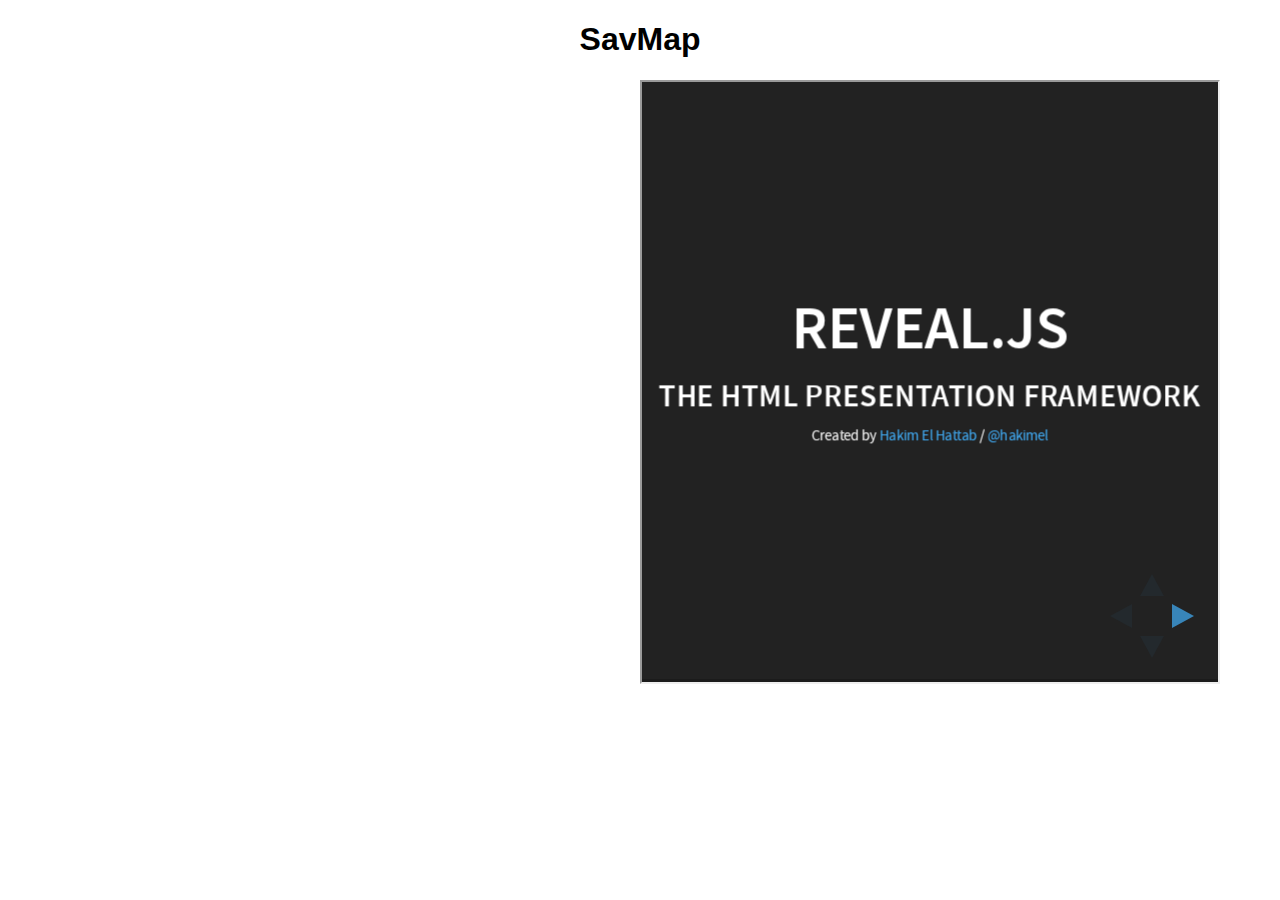
==== frames.html @ d8a2720b "initial commit" ====
<!DOCTYPE html>
<html lang="en">
	<head>
		<meta charset="utf-8">
        <title>Paperform-Reveal.js combo proof of concept</title>
        <link rel="stylesheet" href="css/frames.css">
    </head>
    <body>
        <header>
            <h1>SavMap</h1>
        </header>
        <iframe frameborder="0" width="45%" height="600" scrolling="yes" src="https://savmapsingle.paperform.co/"></iframe>
        <iframe src="demo.html" width="45%" height="600" display="inline"></iframe>
    </body>
</html>
---- css/frames.css ----
body {
    margin: 10px auto;
    text-align: center;
    font-family: sans-serif;
}
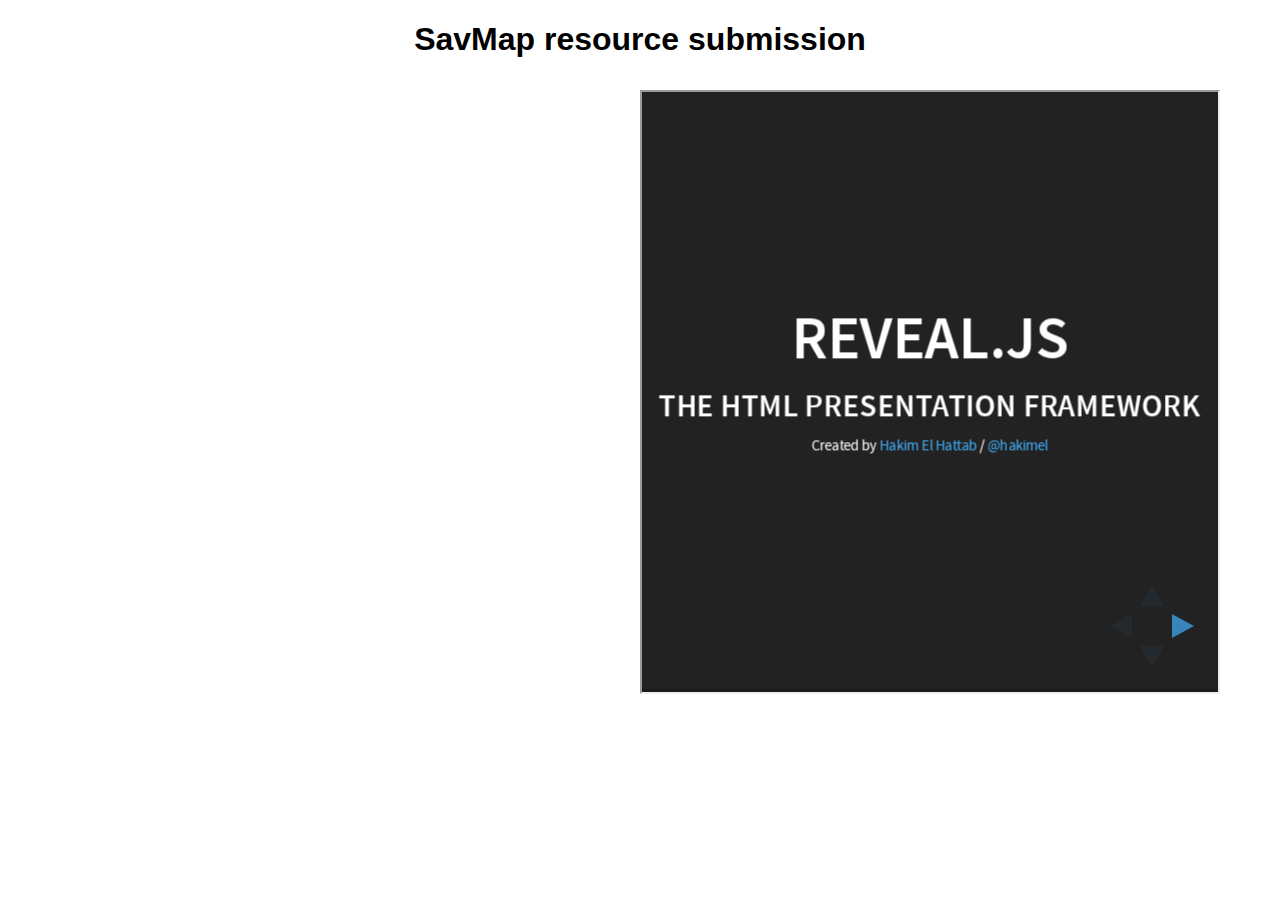
==== commit ab9d847e: "added media query" ====
--- a/frames.html
+++ b/frames.html
@@ -1,15 +1,17 @@
 <!DOCTYPE html>
 <html lang="en">
 	<head>
-		<meta charset="utf-8">
+        <meta charset="utf-8">
+        <meta http-equiv="x-ua-compatible" content="ie=edge">
+        <meta name="viewport" content="width=device-width, initial-scale=1.0">
         <title>Paperform-Reveal.js combo proof of concept</title>
         <link rel="stylesheet" href="css/frames.css">
     </head>
     <body>
         <header>
-            <h1>SavMap</h1>
+            <h1>SavMap resource submission</h1>
         </header>
-        <iframe frameborder="0" width="45%" height="600" scrolling="yes" src="https://savmapsingle.paperform.co/"></iframe>
-        <iframe src="demo.html" width="45%" height="600" display="inline"></iframe>
+        <iframe class="formFrame" frameborder="0" scrolling="yes" src="https://savmapsingle.paperform.co/"></iframe>
+        <iframe class="categoriesFrame" src="demo.html" display="inline"></iframe>
     </body>
 </html>--- a/css/frames.css
+++ b/css/frames.css
@@ -2,4 +2,36 @@
     margin: 10px auto;
     text-align: center;
     font-family: sans-serif;
-}+}
+
+.categoriesFrame {
+    height: 600px;
+    width:45%;
+    margin: 10px auto;
+}
+
+.formFrame {
+    width: 45%;
+    /*min-height: 600px; */
+    margin: 10px auto;
+    
+}
+
+@media screen and (max-width:600px) {
+    h1 {
+        font-size: 1em;
+        margin: 2px auto;
+    }
+    .formFrame {
+        display: block;
+        height: 255px;
+        width: 90%;
+        margin: 5px auto;
+    }
+    .categoriesFrame {
+        display: block;
+        width: 90%;
+        height: 250px;
+        margin: 2px auto;
+    }
+}
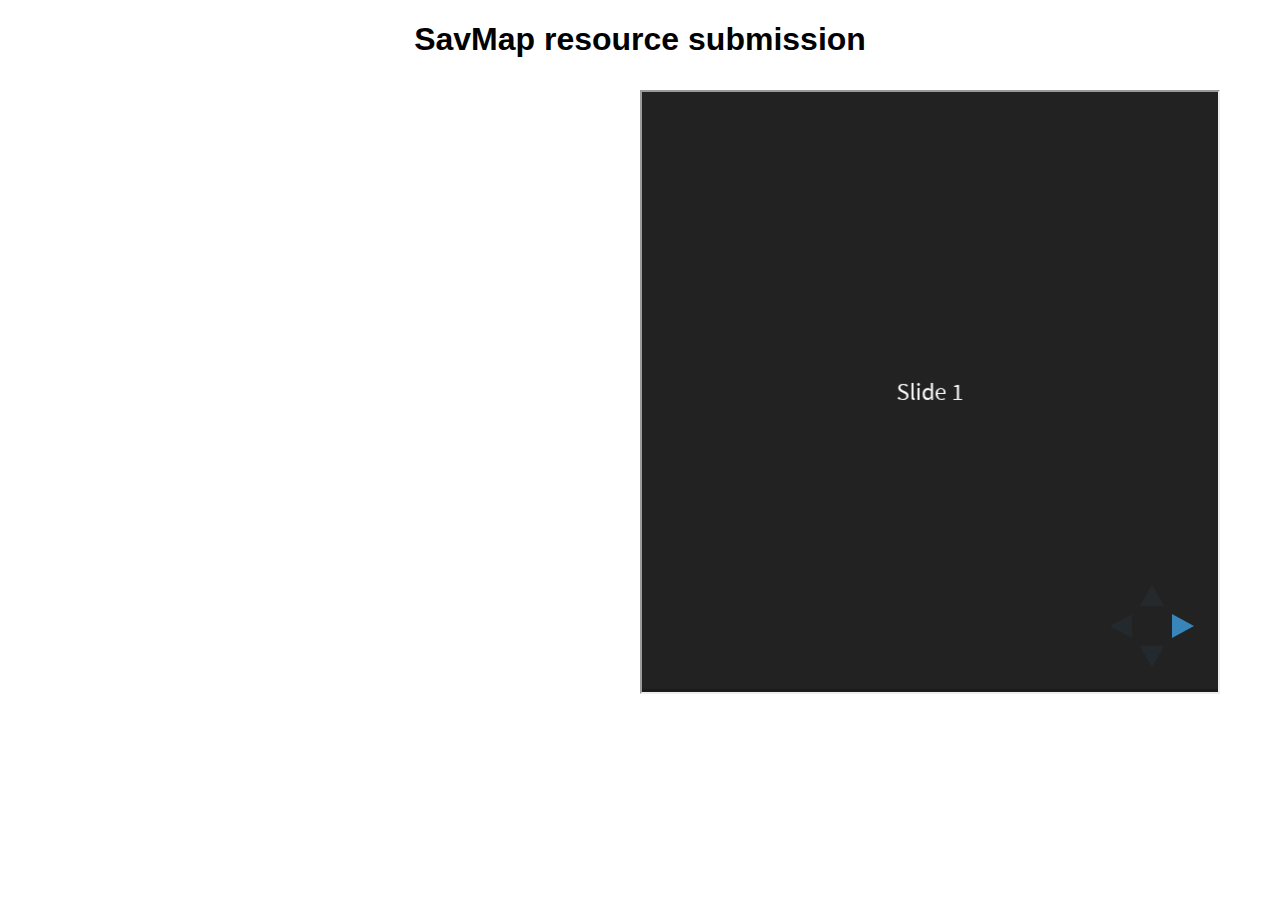
==== commit cdba34b5: "media queries 400 and 800 px" ====
--- a/frames.html
+++ b/frames.html
@@ -12,6 +12,6 @@
             <h1>SavMap resource submission</h1>
         </header>
         <iframe class="formFrame" frameborder="0" scrolling="yes" src="https://savmapsingle.paperform.co/"></iframe>
-        <iframe class="categoriesFrame" src="demo.html" display="inline"></iframe>
+        <iframe class="categoriesFrame" src="index.html"></iframe>
     </body>
 </html>--- a/css/frames.css
+++ b/css/frames.css
@@ -11,27 +11,47 @@
 }
 
 .formFrame {
+    height: 600px;
     width: 45%;
     /*min-height: 600px; */
     margin: 10px auto;
     
 }
 
-@media screen and (max-width:600px) {
+@media screen and (max-width:800px) {
     h1 {
         font-size: 1em;
         margin: 2px auto;
     }
     .formFrame {
         display: block;
-        height: 255px;
+        min-height: 375px;
         width: 90%;
         margin: 5px auto;
     }
     .categoriesFrame {
         display: block;
         width: 90%;
-        height: 250px;
+        height: 400px;
         margin: 2px auto;
     }
 }
+
+@media screen and (max-width:400px) {
+    h1 {
+        font-size: 1em;
+        margin: 2px auto;
+    }
+    .formFrame {
+        display: block;
+        height: 300px;
+        width: 90%;
+        margin: 5px auto;
+    }
+    .categoriesFrame {
+        display: block;
+        width: 90%;
+        height: 200px;
+        margin: 2px auto;
+    }
+}
